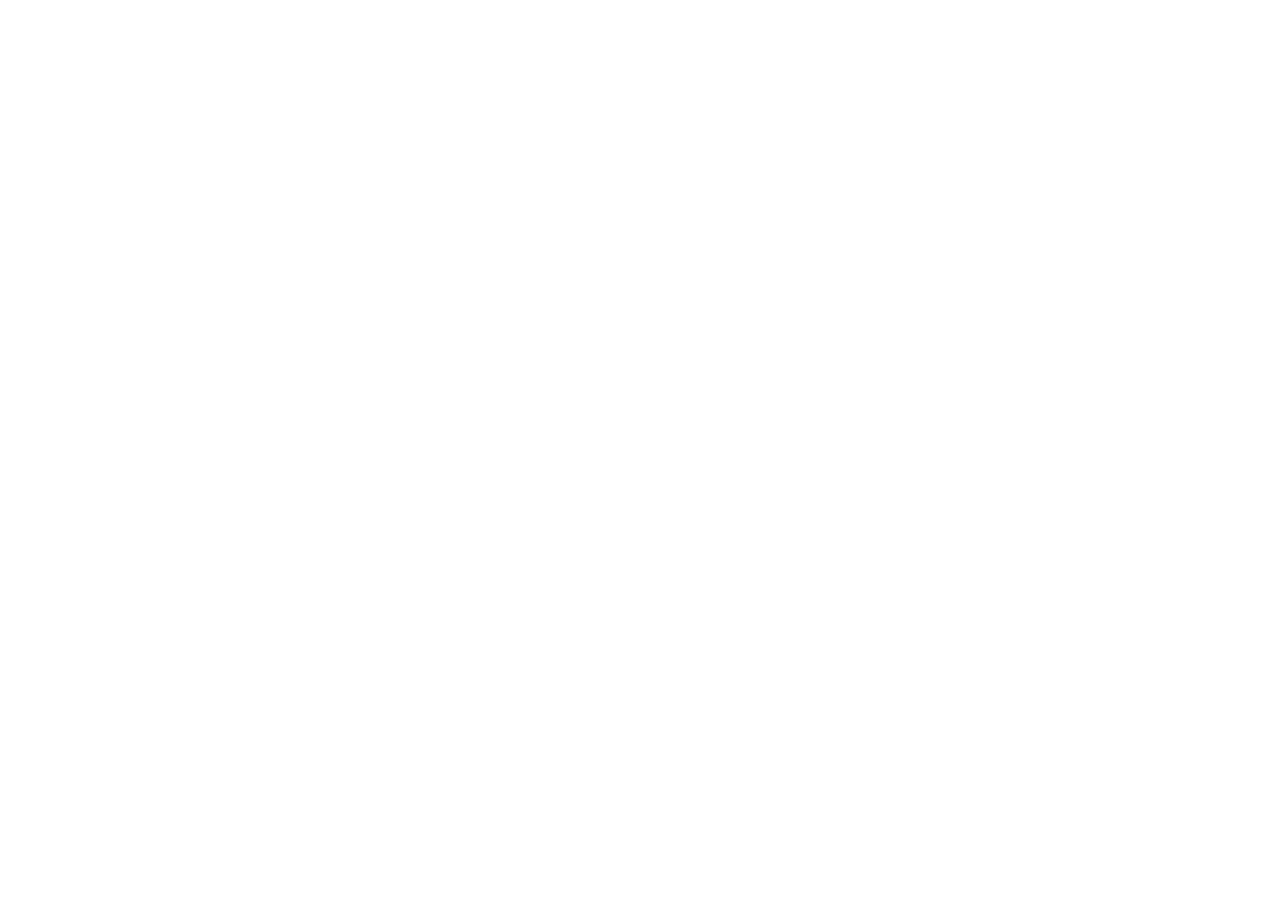
==== index.html @ 96d0272d "added initial style and index" ====
<!DOCTYPE html>
<html lang="en">

  <head>
    <meta charset="utf-8">
    <meta http-equiv="x-ua-compatible" content="ie=edge">
    <meta name="description" content="">
    <meta name="viewport" content="width=device-width, initial-scale=1">

    <link rel="stylesheet" href="styles.css">
    <!-- <script src="j.js"></script> -->

    <title>Gamedev Canvas Workshop</title>
  </head>

  <body>

  </body>

</html>
---- styles.css ----
* {
    padding: 0;
    margin: 0;
}
canvas {
    background: #eee;
    display: block;
    margin: 0 auto;
}
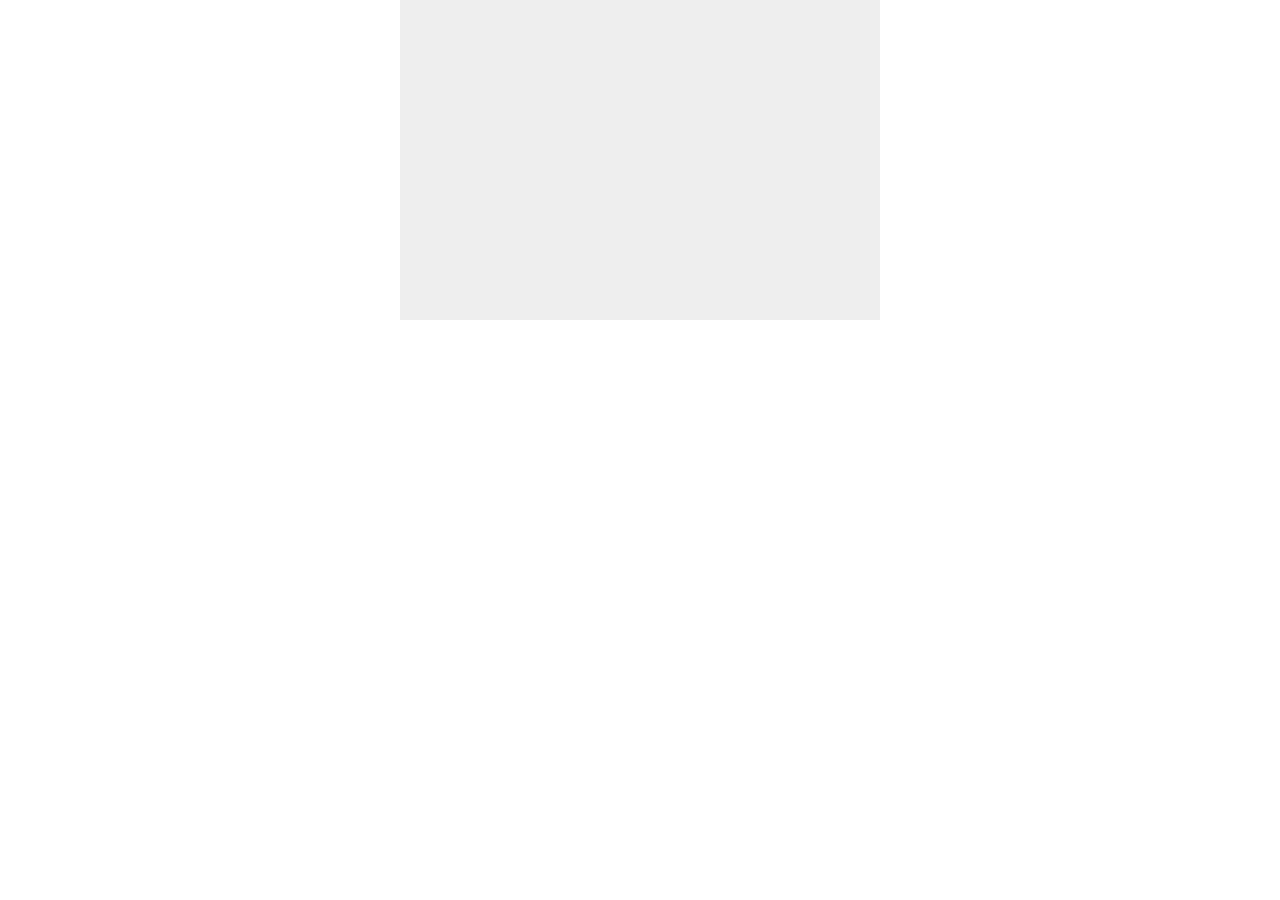
==== commit f3c2a12e: "formatting, added js file" ====
--- a/index.html
+++ b/index.html
@@ -1,20 +1,15 @@
 <!DOCTYPE html>
 <html lang="en">
-
-  <head>
-    <meta charset="utf-8">
-    <meta http-equiv="x-ua-compatible" content="ie=edge">
-    <meta name="description" content="">
-    <meta name="viewport" content="width=device-width, initial-scale=1">
-
-    <link rel="stylesheet" href="styles.css">
-    <!-- <script src="j.js"></script> -->
-
-    <title>Gamedev Canvas Workshop</title>
-  </head>
-
-  <body>
-
-  </body>
-
+<head>
+  <meta charset="utf-8">
+  <meta http-equiv="x-ua-compatible" content="ie=edge">
+  <meta name="viewport" content="width=device-width, initial-scale=1">
+  <link rel="stylesheet" href="styles.css">
+  <script src="game.js"></script>
+  <title>Gamedev Canvas Workshop</title>
+</head>
+<body>
+  <canvas id="gameWorld" width="480" height="320">
+  </canvas>
+</body>
 </html>
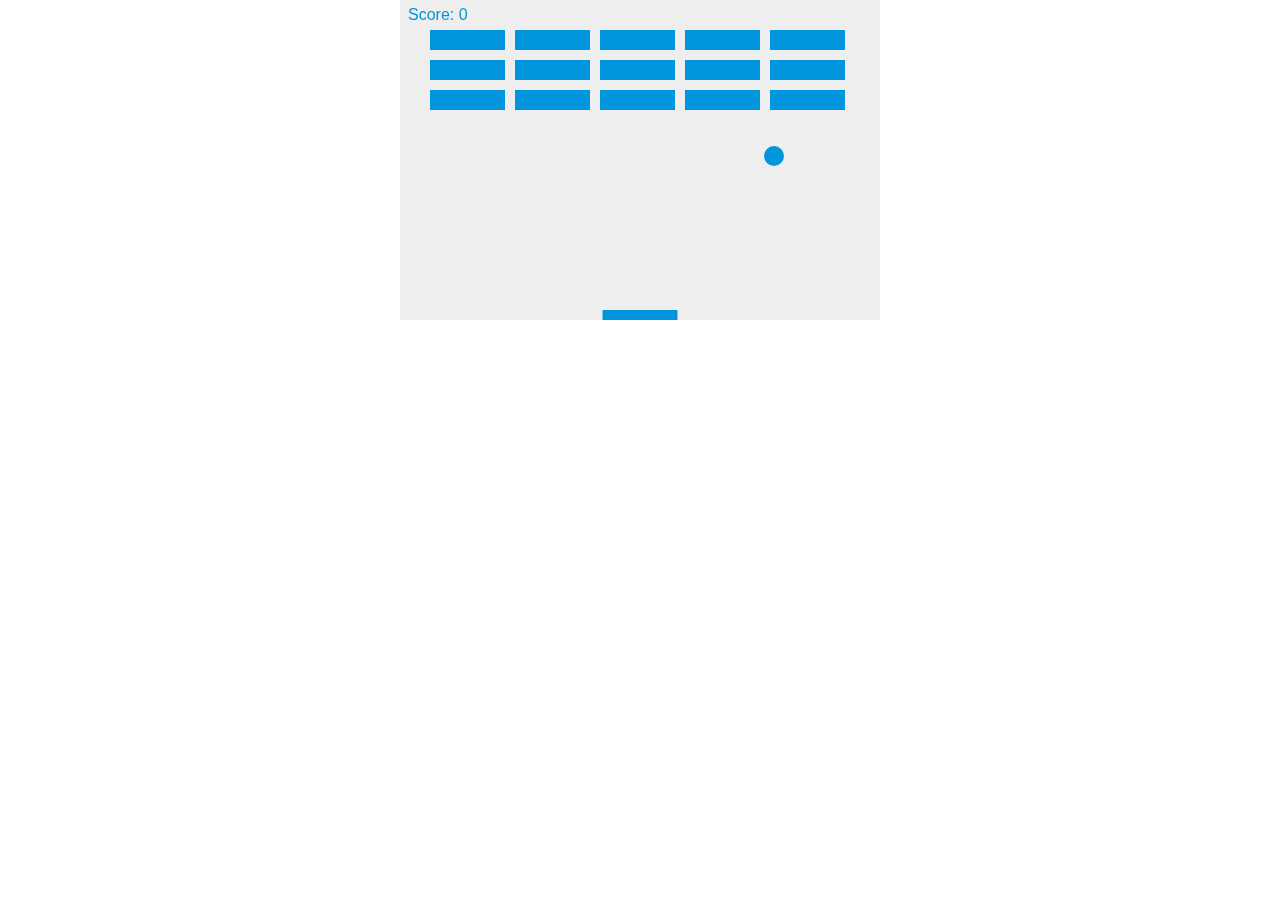
==== commit 4a16e92d: "fixed load paths" ====
--- a/index.html
+++ b/index.html
@@ -4,8 +4,8 @@
   <meta charset="utf-8">
   <meta http-equiv="x-ua-compatible" content="ie=edge">
   <meta name="viewport" content="width=device-width, initial-scale=1">
-  <link rel="stylesheet" href="styles.css">
-  <script src="game.js"></script>
+  <link rel="stylesheet" href="css/styles.css">
+  <script src="js/game.js"></script>
   <title>Gamedev Canvas Workshop</title>
 </head>
 <body>
--- a/css/styles.css
+++ b/css/styles.css
@@ -0,0 +1,9 @@
+* {
+    padding: 0;
+    margin: 0;
+}
+canvas {
+    background: #eee;
+    display: block;
+    margin: 0 auto;
+}
